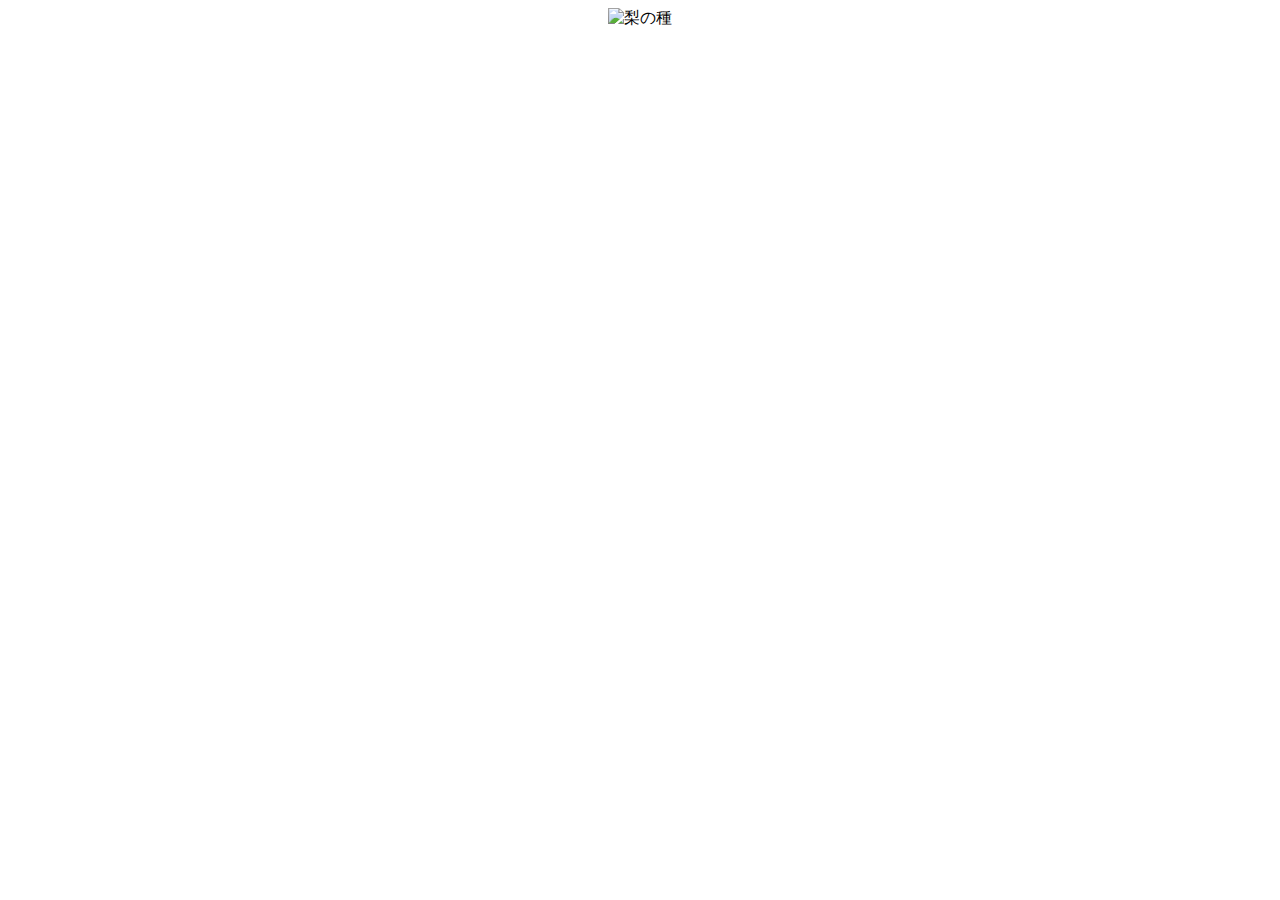
==== index.html @ 2955924c "Create index.html" ====
<!DOCTYPE html>
<html>
  <head>
    <meta charset="utf-8">
    <meta name="viewport" content="width=device-width">
    <title>repl.it</title>
    <link href="style.css" rel="stylesheet" type="text/css" />
  </head>
  <body onLoad=setTimeout("location.href='main.html'",2500)>
    <div style="text-align: center" class="img-wrap">
    <img src="start_logo.png" alt="梨の種" title="梨の種ロゴ">
    </div>
    <script src="script.js"></script>
  </body>
</html>
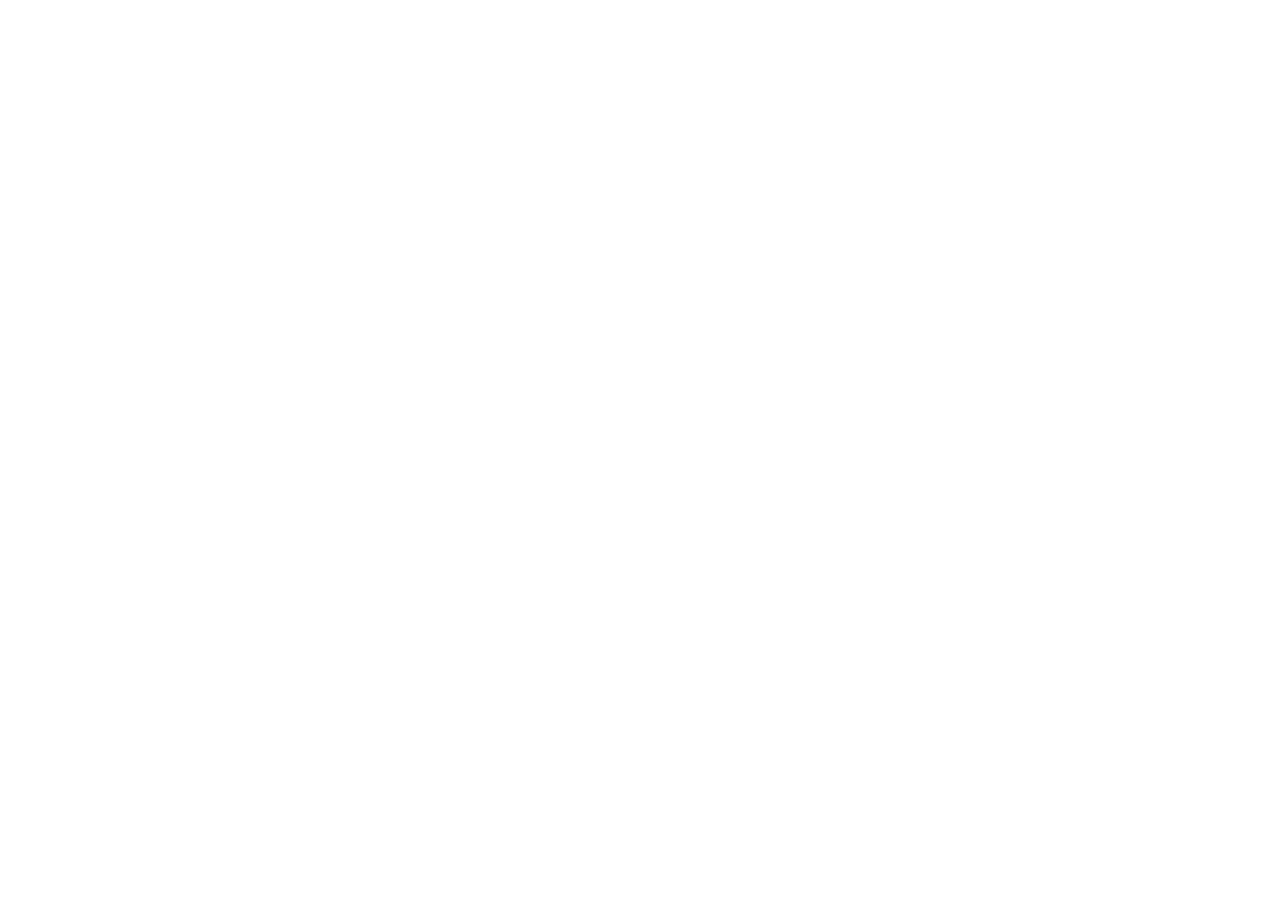
==== commit c0446242: "Update index.html" ====
--- a/index.html
+++ b/index.html
@@ -3,7 +3,7 @@
   <head>
     <meta charset="utf-8">
     <meta name="viewport" content="width=device-width">
-    <title>repl.it</title>
+    <title>梨の種公式ホームページ</title>
     <link href="style.css" rel="stylesheet" type="text/css" />
   </head>
   <body onLoad=setTimeout("location.href='main.html'",2500)>
--- a/style.css
+++ b/style.css
@@ -0,0 +1,23 @@
+.img-wrap {
+  overflow: hidden;
+  position: relative;
+}
+
+.img-wrap:before {
+  animation: img-wrap 2s cubic-bezier(.4, 0, .2, 1) forwards;
+  background: #fff;
+  bottom: 0;
+  content: '';
+  left: 0;
+  pointer-events: none;
+  position: absolute;
+  right: 0;
+  top: 0;
+  z-index: 1;
+}
+
+@keyframes img-wrap {
+  100% {
+    transform: translateX(100%);
+  }
+}
